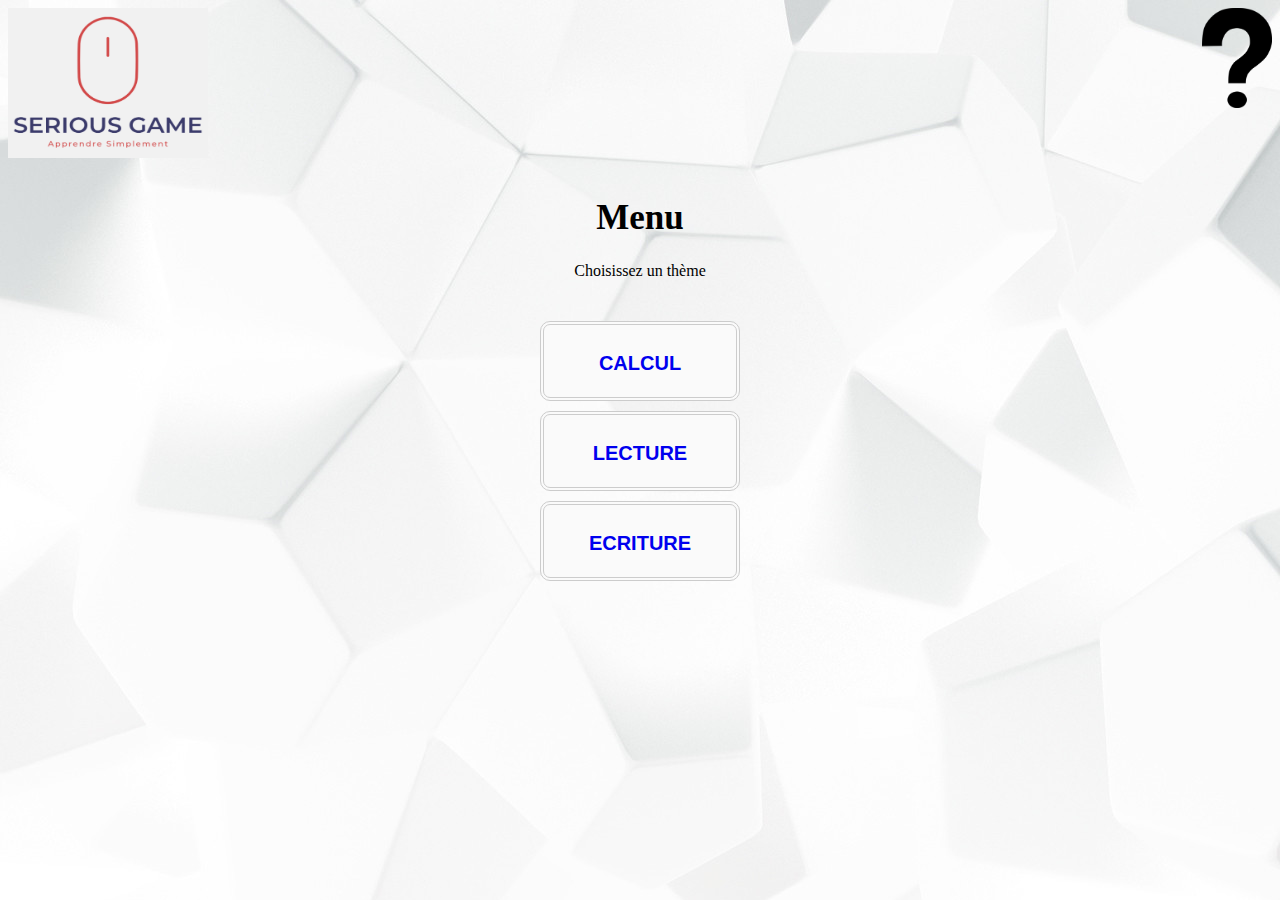
==== index.html @ 0b12c38d "mise en ligne" ====
<!--TODO:modif adapter selon jeu
         envoie de diff sur page de jeu
         Ajout d'un parcours
         Faire un CSS propre
         faire un profil user gardant le score-->
<!DOCTYPE html>
<html lang="fr">
    <head>
        <title>Serious Game GR6</title>
        <meta charset="utf-8"/>
        <link rel="stylesheet" href="style.css">
        <img width="200" height="150" src="logo.PNG" alt="Paris" class="center">
        <a href="explicationSG.html">
            <img align="right" id="explication" src="interrogation.png"  alt="explication Serious Game"  />
        </a>
    </head>

    <body background="background.jpg">
    <div id="theme">
        <h1> Menu</h1>
        <center><a>Choisissez un thème</a></center>
        <br>
        </br>
        <center>
            <button >
            <a  href=# id="CALCUL"  onClick="save_CALCUL()"><span >CALCUL</span></a> </button>

        </center>

        <center>
            <button >
            <a href=# id="LECTURE"  onClick="save_LECTURE()"><span >LECTURE</span></a>
            </button>
        </center>

        <center>
            <button >
            <a href=# id="ECRITURE"  onClick="save_ECRITURE()"><span >ECRITURE</span></a>
            </button>
        </center>

    </div>
    <div id="difficulte">
        <h1> Menu</h1>
        <center><a>Choisissez une difficulte</a></center>
        <br>
        </br>
        <center>
            <button >
                <a  href=# id="Facile"  onClick="save_Facile()"><span >FACILE</span></a> </button>

        </center>

        <center>
            <button >
                <a href=# id="Normal"  onClick="save_Normal()"><span >NORMAL</span></a>
            </button>
        </center>

        <center>
            <button >
                <a href=# id="Difficile"  onClick="save_Difficile()"><span >DIFFICILE</span></a>
            </button>
        </center>
        <center>
            <button >
                <a href=# id="retour"  onClick="retour()"><span >RETOUR</span></a>
            </button>
        </center>

    </div>


        <script>
            var donne;
            var diff;

            function retour() {
                document.getElementById('theme').style.display = 'block';
                document.getElementById('difficulte').style.display = 'none';
            }
            function save_CALCUL() {
                donne = document.getElementById('CALCUL').innerText;
                document.getElementById('theme').style.display = 'none';
                document.getElementById('difficulte').style.display = 'block';
                console.log(donne);
            }
            function save_LECTURE() {
                donne = document.getElementById('LECTURE').innerText;
                document.getElementById('theme').style.display = 'none';
                document.getElementById('difficulte').style.display = 'block';
                console.log(donne);
            }
            function save_ECRITURE() {
                donne = document.getElementById('ECRITURE').innerText;
                document.getElementById('theme').style.display = 'none';
                document.getElementById('difficulte').style.display = 'block';
                console.log(donne);
            }
            function save_Facile() {
                diff = document.getElementById('Facile').innerText;
                if( donne == "CALCUL"){
                    location.href = "calcul.html";
                }
                if( donne == "LECTURE"){
                    location.href = "lectureFacile.html";
                }
                if( donne == "ECRITURE"){
                    location.href = "ecriture.html";
                }
                console.log(diff);
            }
            function save_Normal() {
                diff = document.getElementById('Normal').innerText;
                if( donne == "CALCUL"){
                    location.href = "calcul.html";
                }
                if( donne == "LECTURE"){
                    location.href = "lectureMoyen.html";
                }
                if( donne == "ECRITURE"){
                    location.href = "ecritureNormale.html";
                }
                console.log(diff);

            } function save_Difficile() {
                diff = document.getElementById('Difficile').innerText;
                console.log(diff);
                if( donne == "CALCUL"){
                    location.href = "calcul.html";
                }
                if( donne == "LECTURE"){
                    location.href = "lectureMoyen.html";
                }
                if( donne == "ECRITURE"){
                    location.href = "ecritureDifficile.html";
                }
            }
        </script>
    </body>
</html>
---- style.css ----
h1{
    padding-top: 1%;
    text-align: center;
    font-size: 35px;
    
}

h2{
    text-align: center;
    font-size: 25px; 
    font-weight: bold;

}

.texte{
    margin-right: 2%;
    margin-left: 2%;
    margin-top: 2%;
    margin-bottom: 2%;
    font-size: 18px;
    border: solid;
    text-align: center;
}

.contener{
    border:1px dotted black;  
    text-align: center; 
}
.image{
    background-color: aquamarine;
}

.question{
    font-size: 25px;
    font-weight: bold;
    margin-bottom: 2%;
}

span{
    display: block;
    font-size: 20px;
    font-weight: bold;
}

#theme{
    display:block;
}
#difficulte{
    display:none;
}
/*.valider {
    width: 50px;
    height: 30px;
    background: #B9DFFF;
    color: #fff;
    border: 1px solid #eee;
    border-radius: 20px;
    box-shadow: 5px 5px 5px #eee;
    text-shadow:none;
}
.valider:hover {
background: #016ABC;
color: #fff;
border: 1px solid #eee;
border-radius: 20px;
box-shadow: 5px 5px 5px #eee;
text-shadow:none;
}*/

button {
    display: inline-block;
    background-color: #fafafa;
    border-radius: 10px;
    border: 4px double #cccccc;
    color: #eeeeee;
    text-align: center;
    font-size: 28px;
    padding: 20px;
    width: 200px;
    transition: all 0.5s;
    cursor: pointer;
    margin: 5px;
}
button span {
    cursor: pointer;
    display: inline-block;
    position: relative;
    transition: 0.5s;
}
button span:after {
    content: '\00bb';
    position: absolute;
    opacity: 0;
    top: 0;
    right: -20px;
    transition: 0.5s;
 }
button:hover {
    background-color: #2bc505;
}
button:hover span {
    padding-right: 25px;
}
button:hover span:after {
    opacity: 1;
    right: 0;
}
#texte{
    text-align: justify;
}
#explication{
    width: 70px;
    height: 100px;
}

#sg{
    position: relative;
    left: 300px;
    text-align: center;
    width: 800px;
}
#liste{
    position: relative;
    left: 500px;
    width: 300px;
}
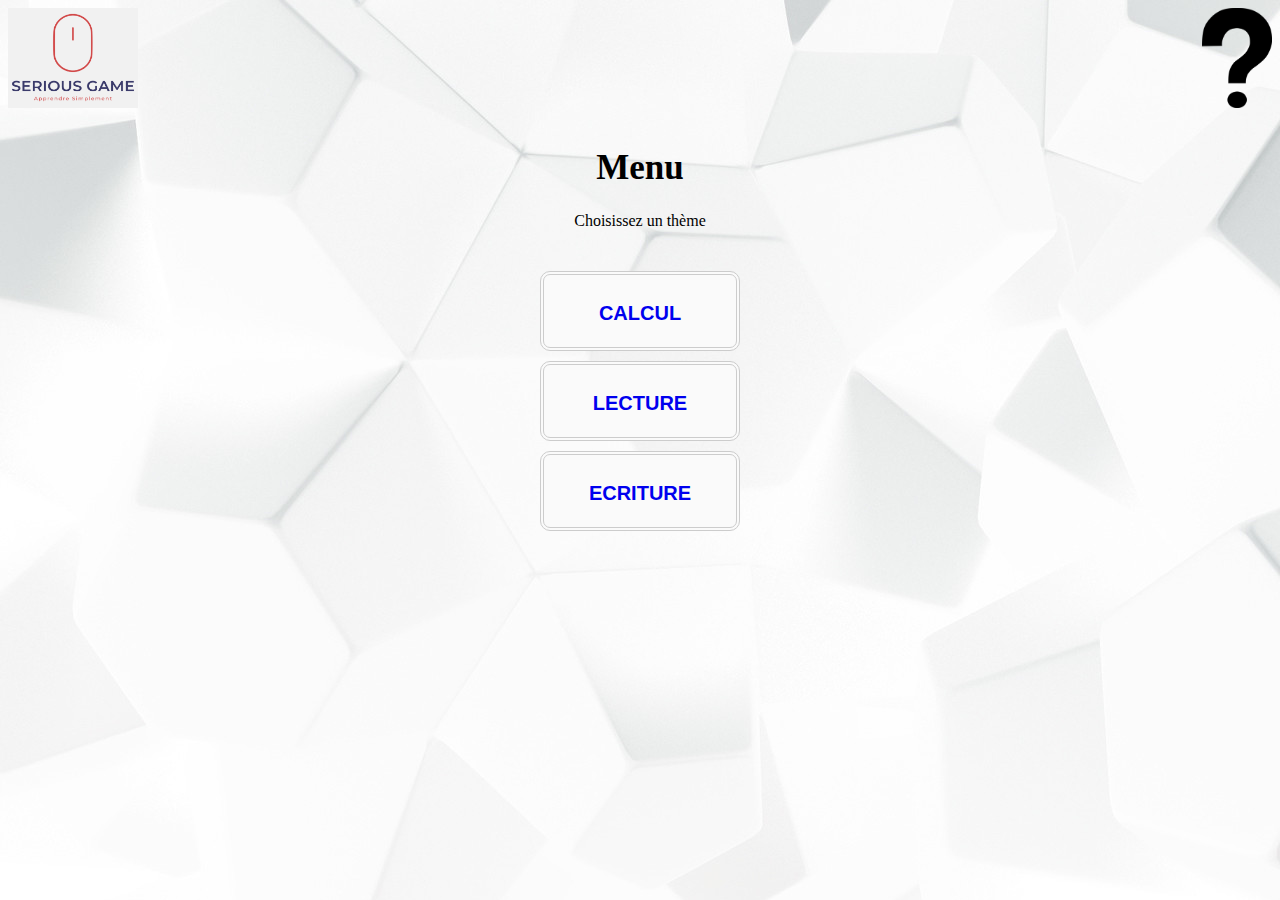
==== commit 12e0f664: "Merge branch 'main' of https://github.com/baham4s/TP_ConduiteDeProjet" ====
--- a/index.html
+++ b/index.html
@@ -9,7 +9,7 @@
         <title>Serious Game GR6</title>
         <meta charset="utf-8"/>
         <link rel="stylesheet" href="style.css">
-        <img width="200" height="150" src="logo.PNG" alt="Paris" class="center">
+        <img width="130" height="100" src="logo.PNG" alt="Paris" class="center">
         <a href="explicationSG.html">
             <img align="right" id="explication" src="interrogation.png"  alt="explication Serious Game"  />
         </a>
--- a/style.css
+++ b/style.css
@@ -125,4 +125,41 @@
     width: 300px;
 }
 
-    +#btnRetour {
+    display: inline-block;
+    background-color: #fafafa;
+    border-radius: 10px;
+    border: 4px double #cccccc;
+    color: #eeeeee;
+    text-align: center;
+    font-size: 28px;
+    padding: 20px;
+    width: 200px;
+    transition: all 0.5s;
+    cursor: pointer;
+    margin: 5px;
+}
+#btnRetour span {
+    cursor: pointer;
+    display: inline-block;
+    position: relative;
+    transition: 0.5s;
+}
+#btnRetour span:after {
+    content: '\00ab';
+    position: absolute;
+    opacity: 0;
+    top: 0;
+    right: -20px;
+    transition: 0.5s;
+}
+#btnRetour:hover {
+    background-color: #46B7E4;
+}
+#btnRetour:hover span {
+    padding-right: 25px;
+}
+#btnRetour:hover span:after {
+    opacity: 1;
+    right: 0;
+}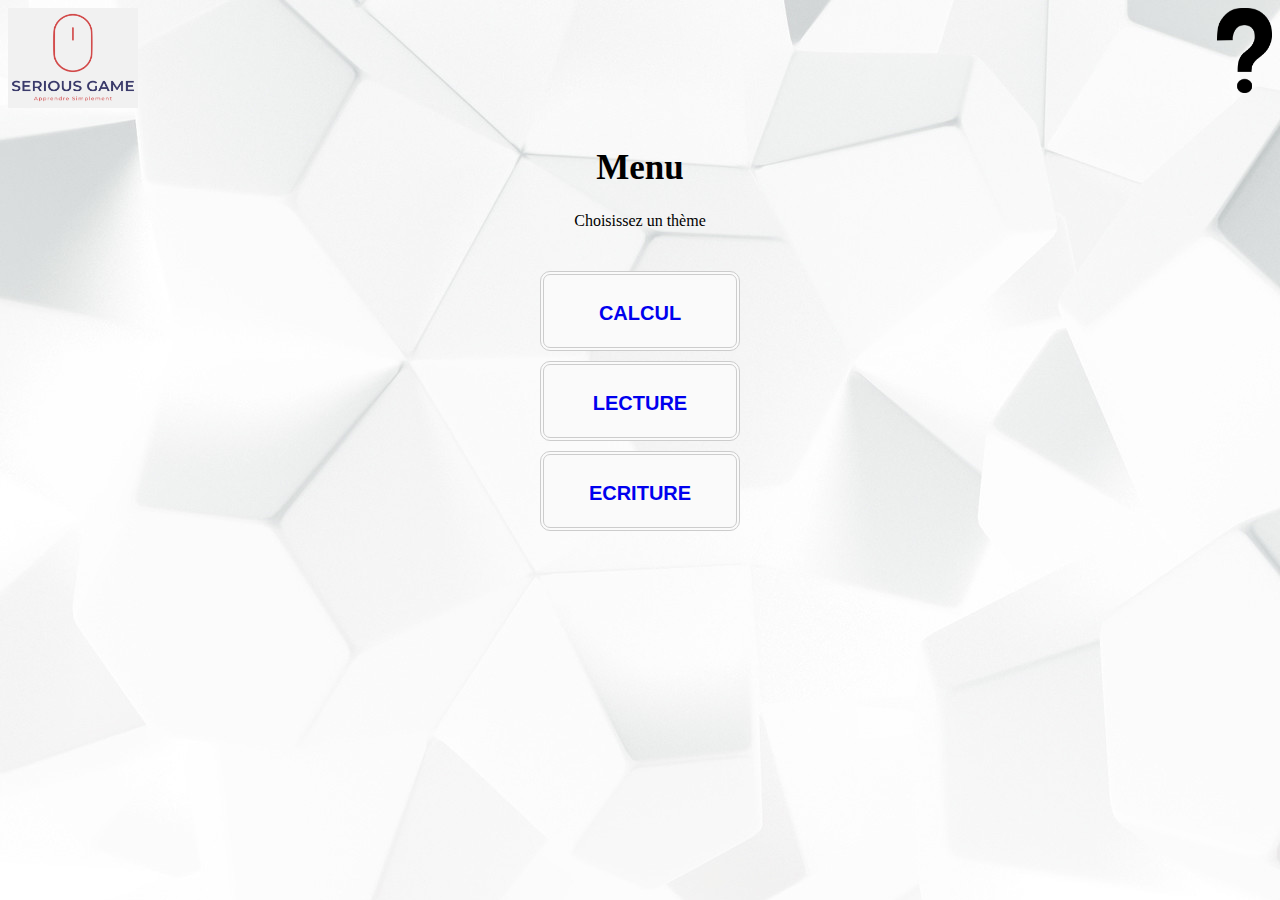
==== commit fff3fc59: "Merge branch 'main' of https://github.com/baham4s/TP_ConduiteDeProjet" ====
--- a/index.html
+++ b/index.html
@@ -63,7 +63,7 @@
             </button>
         </center>
         <center>
-            <button >
+            <button id="btnRetour">
                 <a href=# id="retour"  onClick="retour()"><span >RETOUR</span></a>
             </button>
         </center>
--- a/style.css
+++ b/style.css
@@ -19,6 +19,8 @@
     margin-bottom: 2%;
     font-size: 18px;
     border: solid;
+    background-color: white;
+
     text-align: center;
 }
 
@@ -109,8 +111,8 @@
     text-align: justify;
 }
 #explication{
-    width: 70px;
-    height: 100px;
+    width: 55px;
+    height: 85px;
 }
 
 #sg{
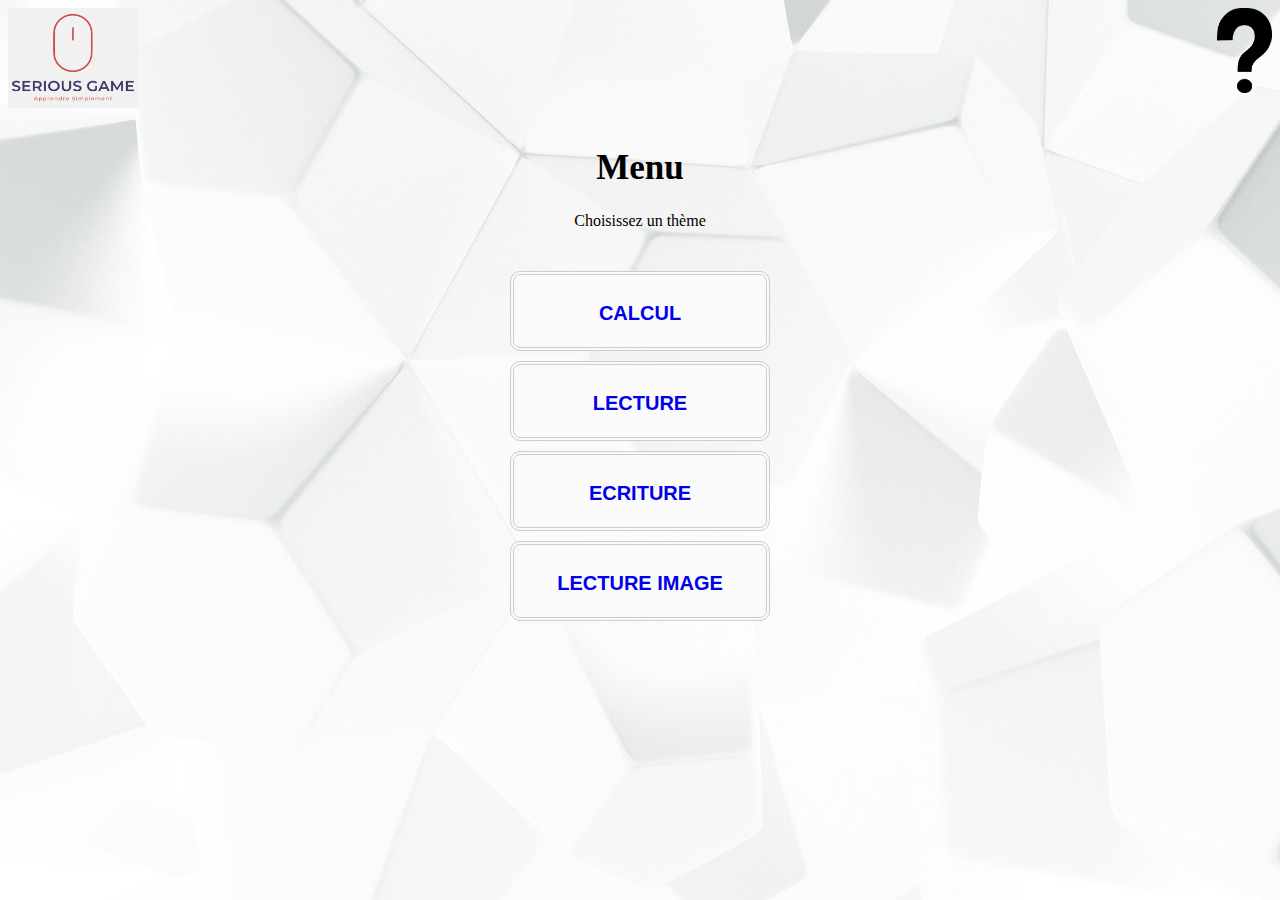
==== commit ae5e1911: "ajout jeu lecture d'image" ====
--- a/index.html
+++ b/index.html
@@ -36,6 +36,12 @@
         <center>
             <button >
             <a href=# id="ECRITURE"  onClick="save_ECRITURE()"><span >ECRITURE</span></a>
+            </button>
+        </center>
+
+        <center>
+            <button >
+            <a href=# id="LECTURE_IMAGE"  onClick="save_LECT_IMG()"><span >LECTURE IMAGE</span></a>
             </button>
         </center>
 
@@ -97,6 +103,11 @@
                 document.getElementById('difficulte').style.display = 'block';
                 console.log(donne);
             }
+            function save_LECT_IMG(){
+                donne = document.getElementById('LECTURE_IMAGE').innerText;
+                console.log(donne);
+                location.href = "lectureImage.html";
+            }
             function save_Facile() {
                 diff = document.getElementById('Facile').innerText;
                 if( donne == "CALCUL"){
--- a/style.css
+++ b/style.css
@@ -28,9 +28,8 @@
     border:1px dotted black;  
     text-align: center; 
 }
-.image{
-    background-color: aquamarine;
-}
+
+
 
 .question{
     font-size: 25px;
@@ -78,7 +77,7 @@
     text-align: center;
     font-size: 28px;
     padding: 20px;
-    width: 200px;
+    width: 260px;
     transition: all 0.5s;
     cursor: pointer;
     margin: 5px;
